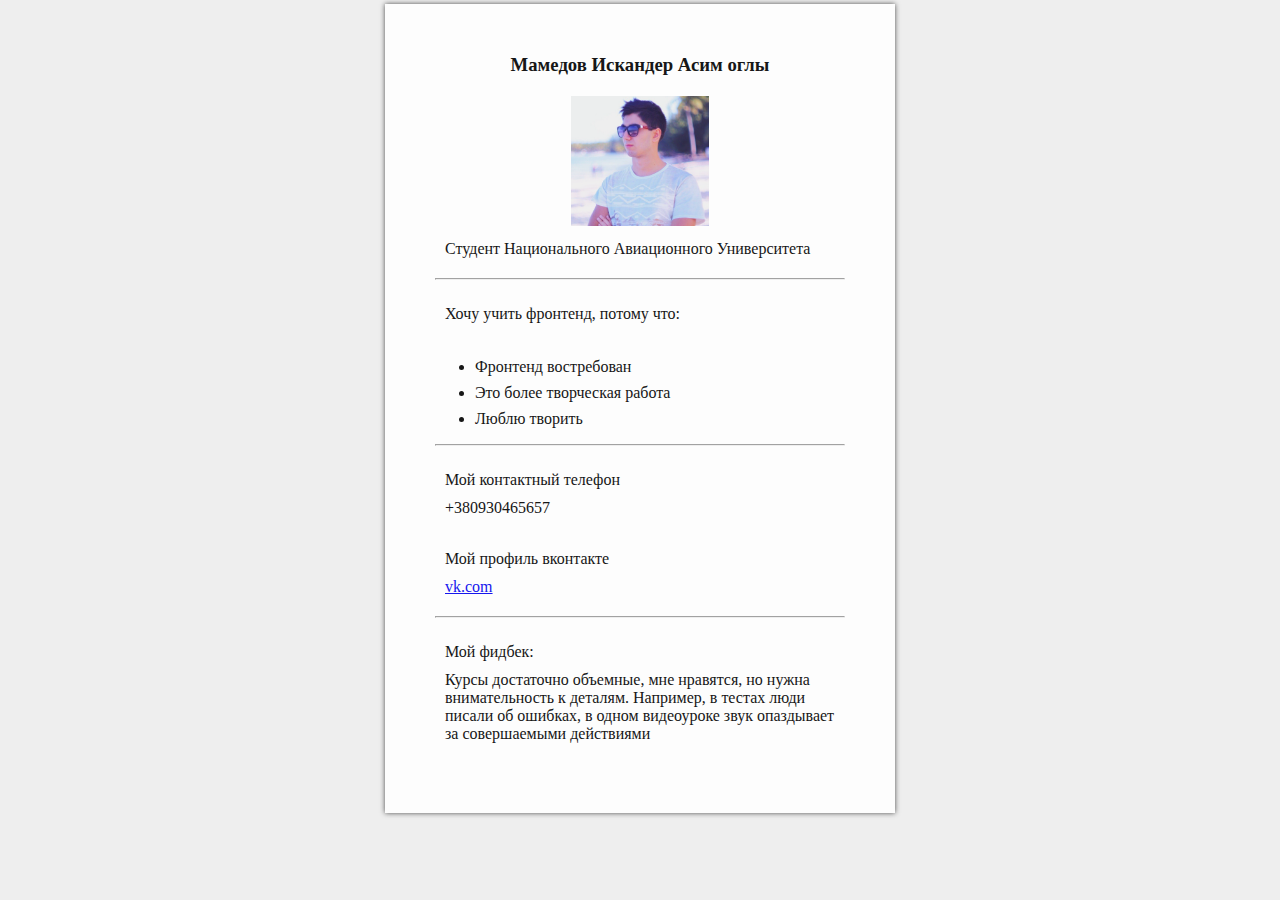
==== GoIT/markup/home/lesson 1/index.html @ f68764ba "v.0.1" ====
<!DOCTYPE html>
<html>
<head>
	<meta charset="UTF-8">
	<title>My Information</title>
	<link rel="stylesheet" type="text/css" href="css/style.css">
</head>
<body>
	<center>
		<div class="content">
			<h3>Мамедов Искандер Асим оглы</h3>
			<img height="130" src="img/ava.png">
			<p class="student">Студент Национального Авиационного Университета</p>
			<hr>
			<p>Хочу учить фронтенд, потому что:</p>
			<ul>
				<li>Фронтенд востребован</li>
				<li>Это более творческая работа</li>
				<li>Люблю творить</li>
			</ul>
			<hr>
			<div>
				<p>Мой контактный телефон</p>
				<p>+380930465657</p>
			</div>
			<div>
				<p>Мой профиль вконтакте</p>
				<p style="margin-bottom: 20px"><a href="vk.com/id9310118">vk.com</a></p>
			</div>
			<hr>
			<div>
				<p>Мой фидбек:</p>
				<p style="margin-bottom: 0px">Курсы достаточно объемные, мне нравятся, но нужна внимательность к деталям. Например, в тестах люди писали об ошибках, в одном видеоуроке звук опаздывает за совершаемыми действиями</p>
			</div>
		</div>
	</center>
</body>
</html>
---- GoIT/markup/home/lesson 1/css/style.css ----
body {
	/*Раскомментируйте код, чтобы увидеть соответствие исходному изображению*/
	/*background-image: url("../img/background.png");
	background-repeat: no-repeat;
	background-position: top center;*/
	background-color: #eeeeee;
	margin: 4px;
}
div.content {
	width: 410px;
	padding: 50px 50px 70px 50px;
	background-color: white;
	-webkit-box-shadow: 0px 0px 5px 0px rgba(0,0,0,0.75);
	-moz-box-shadow: 0px 0px 5px 0px rgba(0,0,0,0.75);
	box-shadow: 0px 0px 5px 0px rgba(0,0,0,0.75);
	opacity: 0.9;
}
img {
	margin-top: 20px;
}
ul {
	text-align: left;
}
li {
	margin-bottom: 8px;
}
h3 {
	margin: 0;
}
p {
	text-align: left;
	margin: 25px 0 35px 10px;
}
p.student {
	margin: 10px 0 20px 10px;
}
div div p:first-child {
	margin-bottom: 10px;
}
div div p:last-child {
	margin-top: 0px;
	margin-bottom: 33px;
}
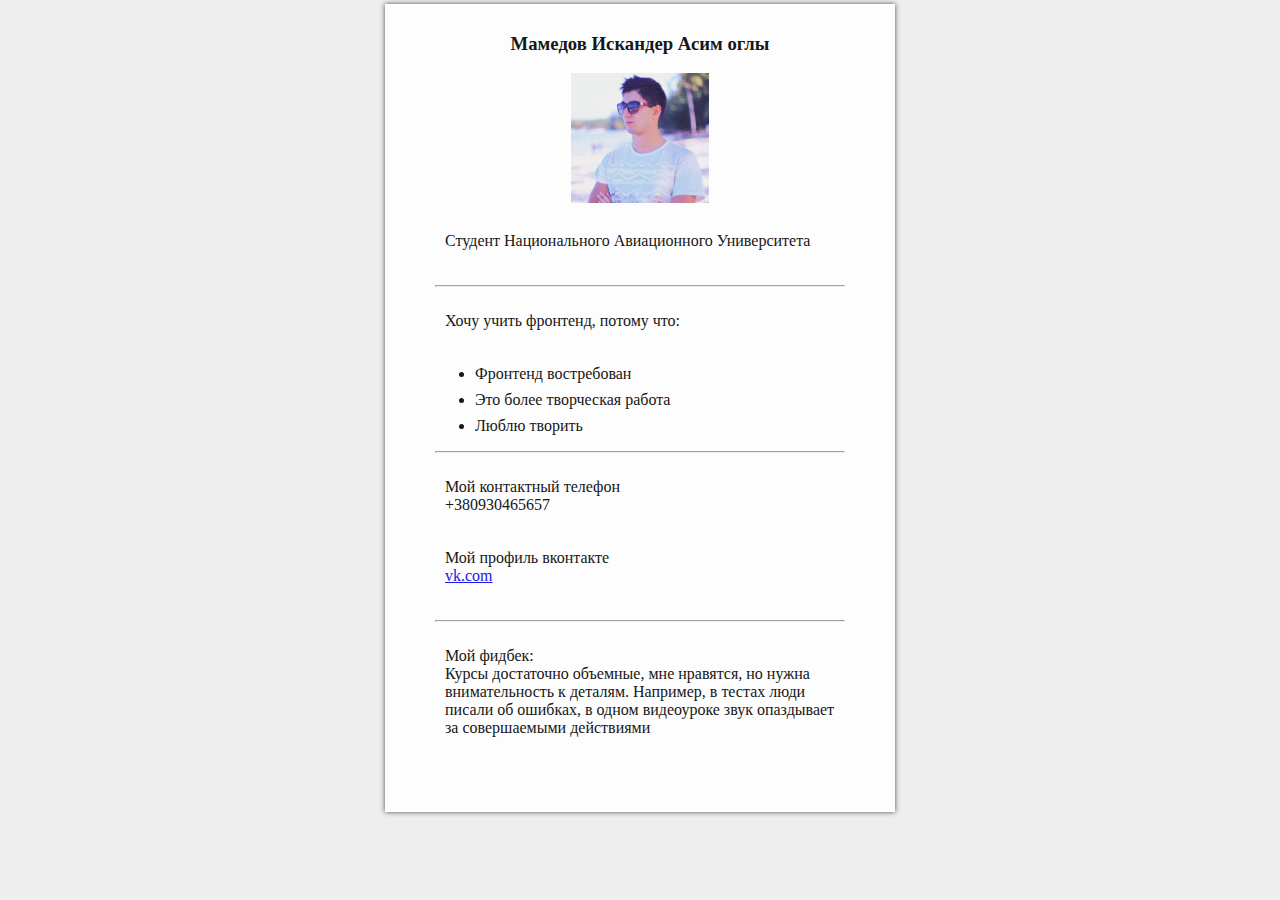
==== commit f6456931: "v0.4" ====
--- a/GoIT/markup/home/lesson 1/index.html
+++ b/GoIT/markup/home/lesson 1/index.html
@@ -6,11 +6,12 @@
 	<link rel="stylesheet" type="text/css" href="css/style.css">
 </head>
 <body>
-	<center>
 		<div class="content">
 			<h3>Мамедов Искандер Асим оглы</h3>
-			<img height="130" src="img/ava.png">
-			<p class="student">Студент Национального Авиационного Университета</p>
+			<div class="foto"> 
+				<img height="130" src="img/ava.png"> 
+			</div>
+			<p>Студент Национального Авиационного Университета</p>
 			<hr>
 			<p>Хочу учить фронтенд, потому что:</p>
 			<ul>
@@ -19,20 +20,13 @@
 				<li>Люблю творить</li>
 			</ul>
 			<hr>
-			<div>
-				<p>Мой контактный телефон</p>
-				<p>+380930465657</p>
-			</div>
-			<div>
-				<p>Мой профиль вконтакте</p>
-				<p style="margin-bottom: 20px"><a href="vk.com/id9310118">vk.com</a></p>
-			</div>
+				<p>Мой контактный телефон<br/>
+				+380930465657</p>
+				<p>Мой профиль вконтакте<br/>
+				<a href="http://vk.com/id9310118">vk.com</a></p>
 			<hr>
-			<div>
-				<p>Мой фидбек:</p>
-				<p style="margin-bottom: 0px">Курсы достаточно объемные, мне нравятся, но нужна внимательность к деталям. Например, в тестах люди писали об ошибках, в одном видеоуроке звук опаздывает за совершаемыми действиями</p>
-			</div>
+				<p>Мой фидбек: <br/> 
+				Курсы достаточно объемные, мне нравятся, но нужна внимательность к деталям. Например, в тестах люди писали об ошибках, в одном видеоуроке звук опаздывает за совершаемыми действиями</p>
 		</div>
-	</center>
 </body>
 </html>--- a/GoIT/markup/home/lesson 1/css/style.css
+++ b/GoIT/markup/home/lesson 1/css/style.css
@@ -8,36 +8,21 @@
 }
 div.content {
 	width: 410px;
-	padding: 50px 50px 70px 50px;
+	padding: 10px 50px 40px 50px;
 	background-color: white;
 	-webkit-box-shadow: 0px 0px 5px 0px rgba(0,0,0,0.75);
 	-moz-box-shadow: 0px 0px 5px 0px rgba(0,0,0,0.75);
 	box-shadow: 0px 0px 5px 0px rgba(0,0,0,0.75);
 	opacity: 0.9;
-}
-img {
-	margin-top: 20px;
-}
-ul {
-	text-align: left;
+	margin:0 auto;
 }
 li {
 	margin-bottom: 8px;
-}
-h3 {
-	margin: 0;
 }
 p {
 	text-align: left;
 	margin: 25px 0 35px 10px;
 }
-p.student {
-	margin: 10px 0 20px 10px;
-}
-div div p:first-child {
-	margin-bottom: 10px;
-}
-div div p:last-child {
-	margin-top: 0px;
-	margin-bottom: 33px;
+.foto, h3 { 
+	text-align:center; 
 }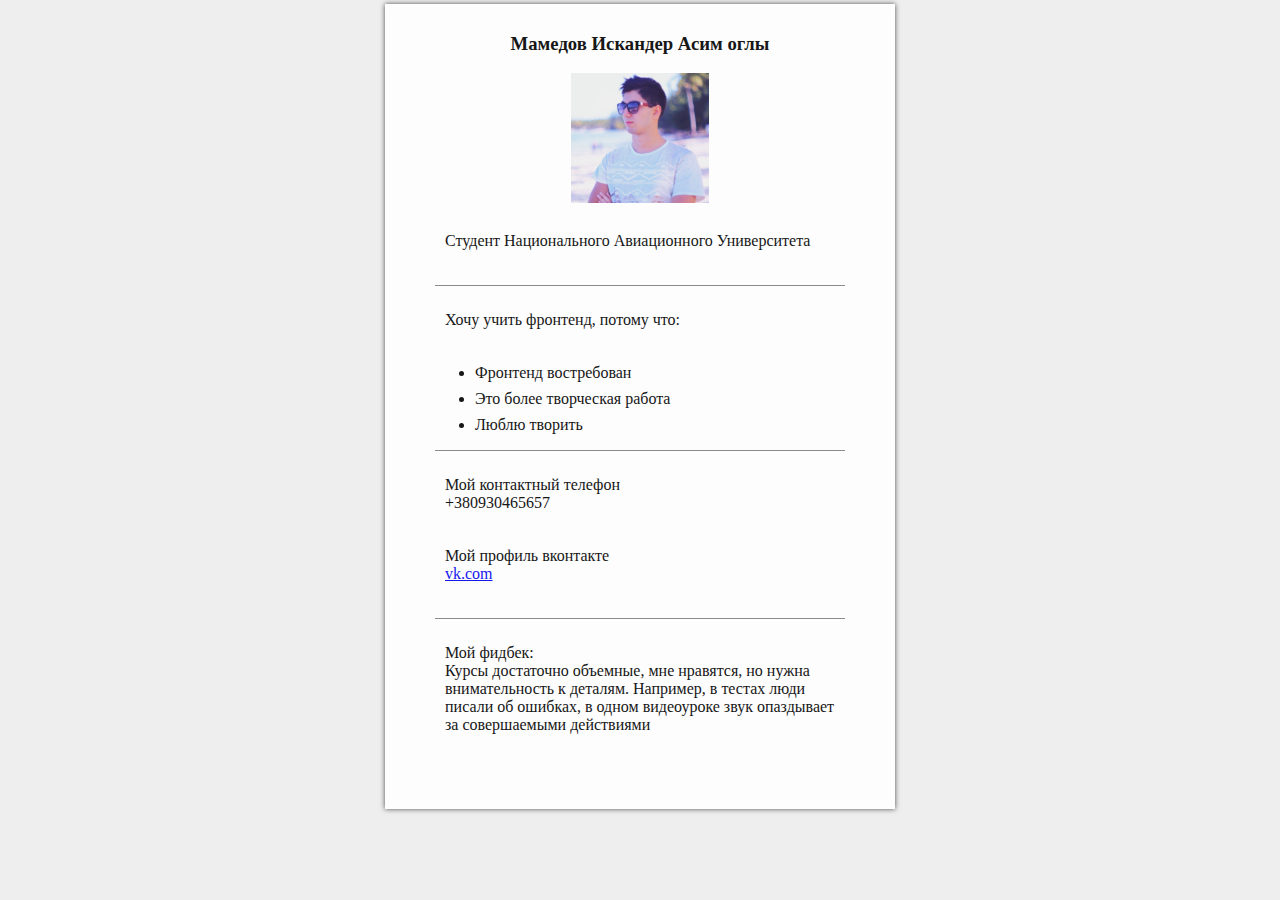
==== commit bd761dcb: "v.3.0" ====
--- a/GoIT/markup/home/lesson 1/index.html
+++ b/GoIT/markup/home/lesson 1/index.html
@@ -12,21 +12,27 @@
 				<img height="130" src="img/ava.png"> 
 			</div>
 			<p>Студент Национального Авиационного Университета</p>
-			<hr>
+			<div class="hr-line"></div>
 			<p>Хочу учить фронтенд, потому что:</p>
 			<ul>
 				<li>Фронтенд востребован</li>
 				<li>Это более творческая работа</li>
 				<li>Люблю творить</li>
 			</ul>
-			<hr>
-				<p>Мой контактный телефон<br/>
-				+380930465657</p>
-				<p>Мой профиль вконтакте<br/>
-				<a href="http://vk.com/id9310118">vk.com</a></p>
-			<hr>
-				<p>Мой фидбек: <br/> 
-				Курсы достаточно объемные, мне нравятся, но нужна внимательность к деталям. Например, в тестах люди писали об ошибках, в одном видеоуроке звук опаздывает за совершаемыми действиями</p>
+			<div class="hr-line"></div>
+				<p>
+					<span>Мой контактный телефон</span>
+					<span>+380930465657</span>
+				</p>
+				<p>
+					<span>Мой профиль вконтакте</span>
+					<span><a href="http://vk.com/id9310118">vk.com</a></span>
+				</p>
+			<div class="hr-line"></div>
+				<p>
+					<span>Мой фидбек:</span> 
+					<span>Курсы достаточно объемные, мне нравятся, но нужна внимательность к деталям. Например, в тестах люди писали об ошибках, в одном видеоуроке звук опаздывает за совершаемыми действиями</span>
+				</p>
 		</div>
 </body>
 </html>--- a/GoIT/markup/home/lesson 1/css/style.css
+++ b/GoIT/markup/home/lesson 1/css/style.css
@@ -5,6 +5,16 @@
 	background-position: top center;*/
 	background-color: #eeeeee;
 	margin: 4px;
+}
+li {
+	margin-bottom: 8px;
+}
+p {
+	text-align: left;
+	margin: 25px 0 35px 10px;
+}
+span {
+	display: block;
 }
 div.content {
 	width: 410px;
@@ -16,13 +26,9 @@
 	opacity: 0.9;
 	margin:0 auto;
 }
-li {
-	margin-bottom: 8px;
-}
-p {
-	text-align: left;
-	margin: 25px 0 35px 10px;
-}
 .foto, h3 { 
 	text-align:center; 
+}
+.hr-line{
+	border-top: solid 1px grey;
 }